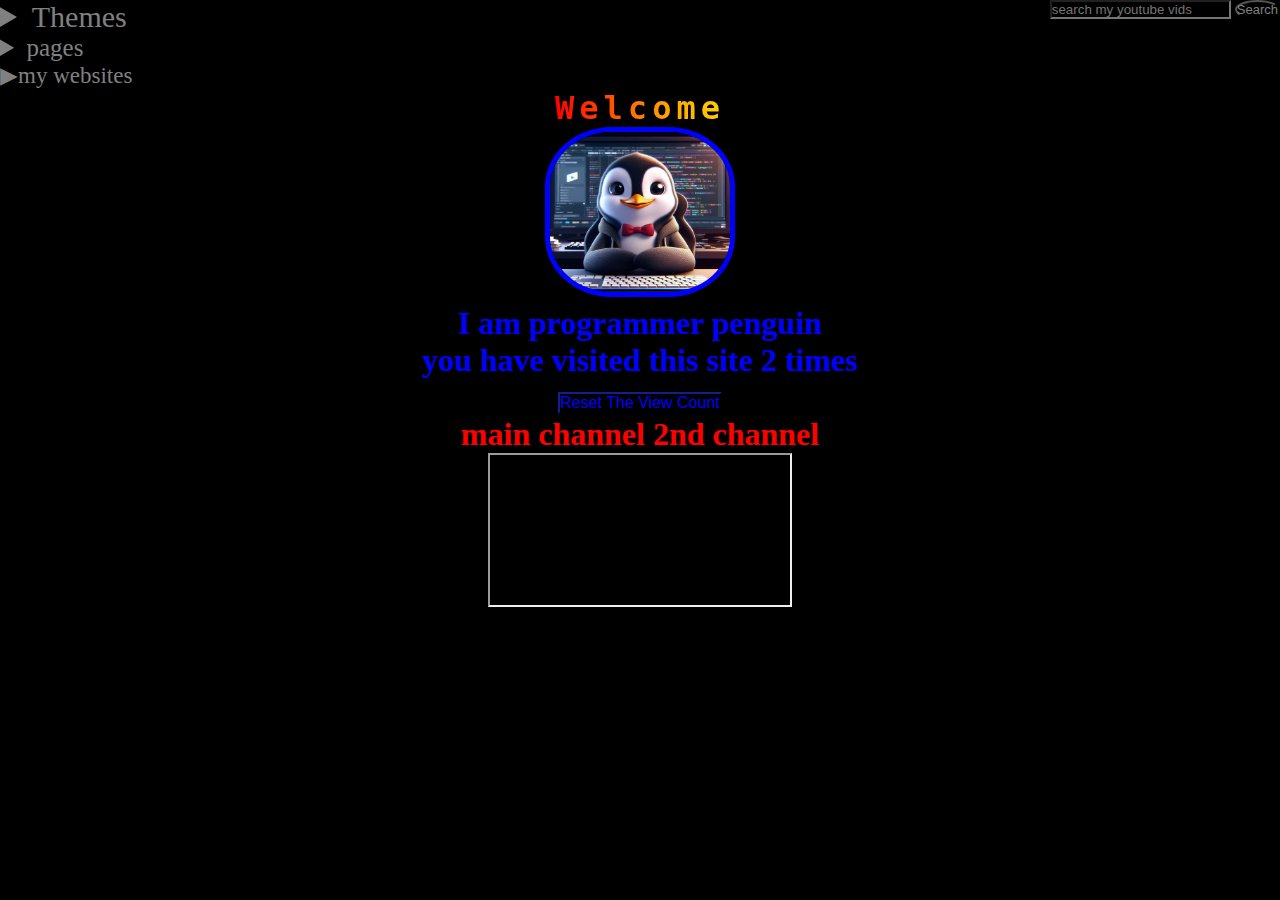
==== index.html @ 915b8b53 "added preview properties from meta" ====
<!DOCTYPE html> 

<html lang="en">
    <head>
        <meta charset="UTF-8">
        <meta name="viewport" content="initial-scale=1, width=device-width">
        <meta property="og:title" content="idk what to put here.">
        <meta property="og:description" content="my testing website i made for testing features and adding a bunch of stuff i learn.">
        <meta property="og:image" content="pengu3.jpg">
        <meta property="og:url" content="https://master-gamer360.github.io/mywebsite/">
    
        <link href="index.css" rel="stylesheet">
        <title>idk what to put here :/</title>
        <link rel="icon" type="image/x-icon" href="pengu3.jpg">
    </head>
    <body>
        <header>
            <div class="top_stuff">
                <div class="channel_search">
                    <form action="https://www.youtube.com/@ProgrammerPenguin/search?" method="get" target="_blank">
                        <input name="query" placeholder="search my youtube vids">
                        <button class="top_stuff_buttons" type="submit">Search</button>
                    </form>
                </div>
                    <details id="theme_menu" class="theme_menu">
                    <summary for="theme_menu">Themes</summary>
                    <div>
                        <input id="light_radio" type="radio" name="theme" value="Light">
                        <label for="light_radio" style="color: darkgrey;">Light</label><br>

                        <input id="dark_radio" type="radio" name="theme" value="Dark">
                        <label for="dark_radio">Dark</label><br>
                        <button id="change_theme_button" class="top_stuff_buttons" onclick="change_theme()">Change?</button>
                    </div>
                    <br>
                </details>
            </div>
            <details class="pages_menu">
                <summary>pages</summary>
                <nav>
                    <ul>
                        <li><a href="index.html">Main Page</a></li>
                        <li><a href="vowel.html">Vowel Counter</a></li>
                        <li><a href="fizzbuzz.html">Fizzbuzz</a></li>
                    </ul>
                </nav>
            </details>
            <details class="websites_menu">
                <summary>my websites</summary>
                <nav>
                    <ul>
                        <li><a target="_blank" href="https://master-gamer360.github.io/rubber-duck-debug/">Rubber Duck Debugging</a></li>
                        <li><a target="_blank" href="https://master-gamer360.github.io/mywebsite/">testing site</a></li>
                    </ul>
                </nav>
            </details>
        </header>
        <main>
            <h1 style="color: blue;">
                <span id="welcome_sign" class="rainbow rainbow_text_animated">Welcome</span><br>
                <img class="penguin_pfp" src="pengu3.jpg" alt="Description of the image" width="180" height="160"> <br>
                I am programmer penguin <br>
                <div class="website-counter">you have visited this site <span id="counter-value"></span> times</div>
                <button onclick="resetCounter()">Reset The View Count</button> <br>
                <a href="https://www.youtube.com/channel/UCnMoSQKpRVbL2jVzJVJFhVA" target="_blank">main channel</a>
                <a href="https://www.youtube.com/watch?v=xvFZjo5PgG0&ab_channel=Duran" target="_blank">2nd channel</a><br>
                <iframe src="https://www.youtube.com/embed/J_-J42ciOqg"></iframe> <br>
            </h1>
        </main>
    </body>
    <script src="index.js"></script>
</html>
---- index.css ----
body
{
    text-align: center;
    background-color: black;
}

a
{
    color: red;
    text-decoration: none;
}

a:hover
{
    text-decoration: underline;
    color: green;
}

button
{
    font-size: 50%;
    color: blue;
    border-color: rgb(9, 12, 55);
    background-color: black;
}


input
{
    background-color: black;
    color: white;
}

.video-container 
{
    position: relative;
    overflow: hidden;
    width: 100%;
    padding-top: 56.25%; /* 16:9 Aspect Ratio */
    margin: 0; /* Remove any margin */
}

.video-container iframe 
{
    position: absolute;
    top: 10%;
    left: 50%;
    transform: translate(-50%, -50%);
    width: 100%;
    height: 100%;
}

@media screen and (min-width: 768px) 
{
    /* For screens wider than 768px (PC) */
    .video-container iframe {
        width: 20%;
        height: auto
    }
}

@media screen and (max-width: 767px) 
{
    /* For screens up to 767px (mobile) */
    .video-container iframe 
    {
        width: 70%;
        height: auto;
    }
}

.rainbow 
{
    text-align: center;
    text-decoration: underline;
    font-size: 32px;
    font-family: monospace;
    letter-spacing: 5px;
}

.rainbow_text_animated 
{
    background: linear-gradient(to right, red, orange, yellow, #00ff00, blue, indigo, violet); 
    -webkit-background-clip: text;
    background-clip: text;
    color: transparent;
    animation: rainbow_animation 1s infinite;
    background-size: 400% 100%;
}

@keyframes rainbow_animation 
{
    0%,100% {
        background-position: 0 0;
    }

    50% {
        background-position: 100% 0;
    }
}

.penguin_pfp
{
    border: 5px solid blue;
    border-radius: 35%;
}



.top_stuff 
{
    width:100%;
    display: flex;
    justify-content:space-between;
}

.theme_menu
{
    color: grey;
    text-align: left;
    font-size: calc(25px + 0.390625vw);
}

.channel_search
{
    order:1;
}

.pages_menu
{
    color: grey;
    text-align: left;
    font-size: calc(20px + 0.390625vw);
}

.top_stuff_buttons
{
    font-size: calc(8px + 0.390625vw);
    color: grey;
    border-color: black;
    background-color: black;
    border-radius: 78%;
    display: table-cell;
}

*
{
    margin: 0;
    padding: 0;
}

ul li
{
    list-style: none;

}

ul li a
{
    text-decoration: none;
    color: #107be5;
}

ul li a:hover
{
    color: blue;
}

.websites_menu
{
    color: grey;
    text-align: left;
    font-size: calc(18px + 0.390625vw);
}

.websites_menu>summary 
{
    list-style: none;
}
.websites_menu>summary::-webkit-details-marker 
{
    display: none
}

.websites_menu>summary::before
{
    content: '▶';
}
.websites_menu[open]>summary::before
{
    content: "▼";
}
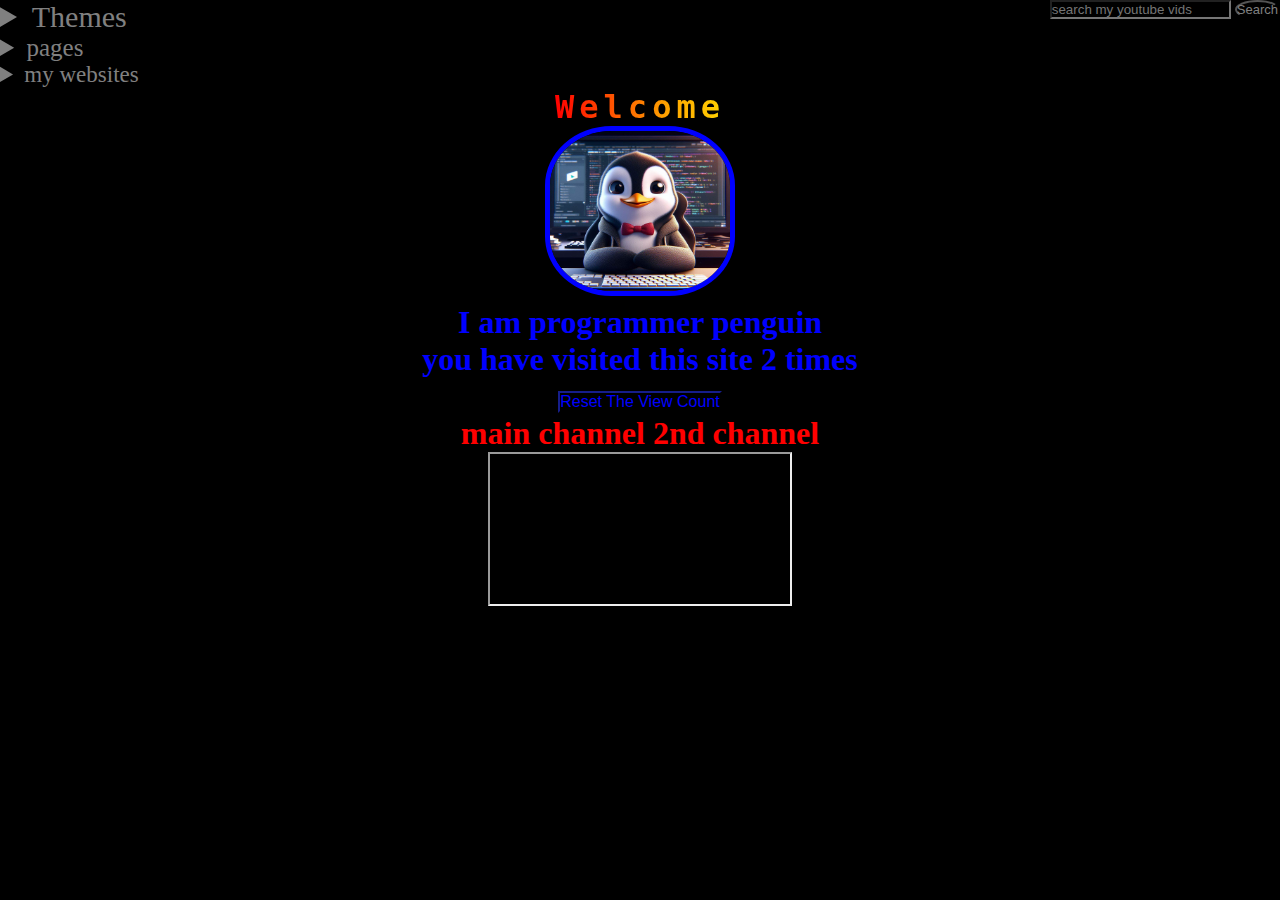
==== commit 7f82301f: "added a currency converter page" ====
--- a/index.html
+++ b/index.html
@@ -5,10 +5,10 @@
         <meta charset="UTF-8">
         <meta name="viewport" content="initial-scale=1, width=device-width">
         <meta property="og:title" content="idk what to put here.">
-        <meta property="og:description" content="my testing website i made for testing features and adding a bunch of stuff i learn.">
-        <meta property="og:image" content="pengu3.jpg">
+        <meta property="og:description" id="og-description" content="welcome to the website! I add random features on it.">
+        <meta property="og:image" content="https://master-gamer360.github.io/mywebsite/pengu3.jpg">
         <meta property="og:url" content="https://master-gamer360.github.io/mywebsite/">
-    
+
         <link href="index.css" rel="stylesheet">
         <title>idk what to put here :/</title>
         <link rel="icon" type="image/x-icon" href="pengu3.jpg">
@@ -42,6 +42,7 @@
                         <li><a href="index.html">Main Page</a></li>
                         <li><a href="vowel.html">Vowel Counter</a></li>
                         <li><a href="fizzbuzz.html">Fizzbuzz</a></li>
+                        <li><a href="exchange.html">Currency Converter</a></li>
                     </ul>
                 </nav>
             </details>
--- a/index.css
+++ b/index.css
@@ -152,7 +152,6 @@
 ul li
 {
     list-style: none;
-
 }
 
 ul li a
@@ -173,20 +172,56 @@
     font-size: calc(18px + 0.390625vw);
 }
 
-.websites_menu>summary 
-{
-    list-style: none;
-}
-.websites_menu>summary::-webkit-details-marker 
-{
-    display: none
-}
-
-.websites_menu>summary::before
-{
-    content: '▶';
-}
-.websites_menu[open]>summary::before
-{
-    content: "▼";
-}
+
+.firstCurrencySelect
+{
+    color: white;
+    background-color: black;
+    font-size: calc(15px + 0.390625vw);
+    width: calc(130px + 0.390625vw);
+    height: calc(30px + 0.390625vw);
+    cursor: pointer;
+}
+
+.secondCurrencySelect
+{
+    color: white;
+    background-color: black;
+    font-size: calc(15px + 0.390625vw);
+    width: calc(108px + 0.390625vw);
+    height: calc(30px + 0.390625vw);
+    cursor: pointer;
+}
+
+/* Style the select input
+
+
+/* Style the scrollbar */
+select::-webkit-scrollbar {
+    width: calc(14px + 0.390625vw);
+
+    height: calc(100px + 0.390625vw);
+
+}
+
+select::-webkit-scrollbar-thumb {
+    background-color: blue; /* Color for the scrollbar thumb */
+}
+
+select::-webkit-scrollbar-track {
+    background-color: grey; /* Color for the scrollbar track */
+    border: rgb(12, 15, 152);
+}
+
+.currency_input
+{
+    width: calc(100px + 0.390625vw);
+    height: calc(15px + 0.390625vw);
+    font-size: 20px;
+}
+
+.currency_input::-webkit-inner-spin-button,
+.currency_input::-webkit-outer-spin-button
+{
+    -webkit-appearance: none;
+}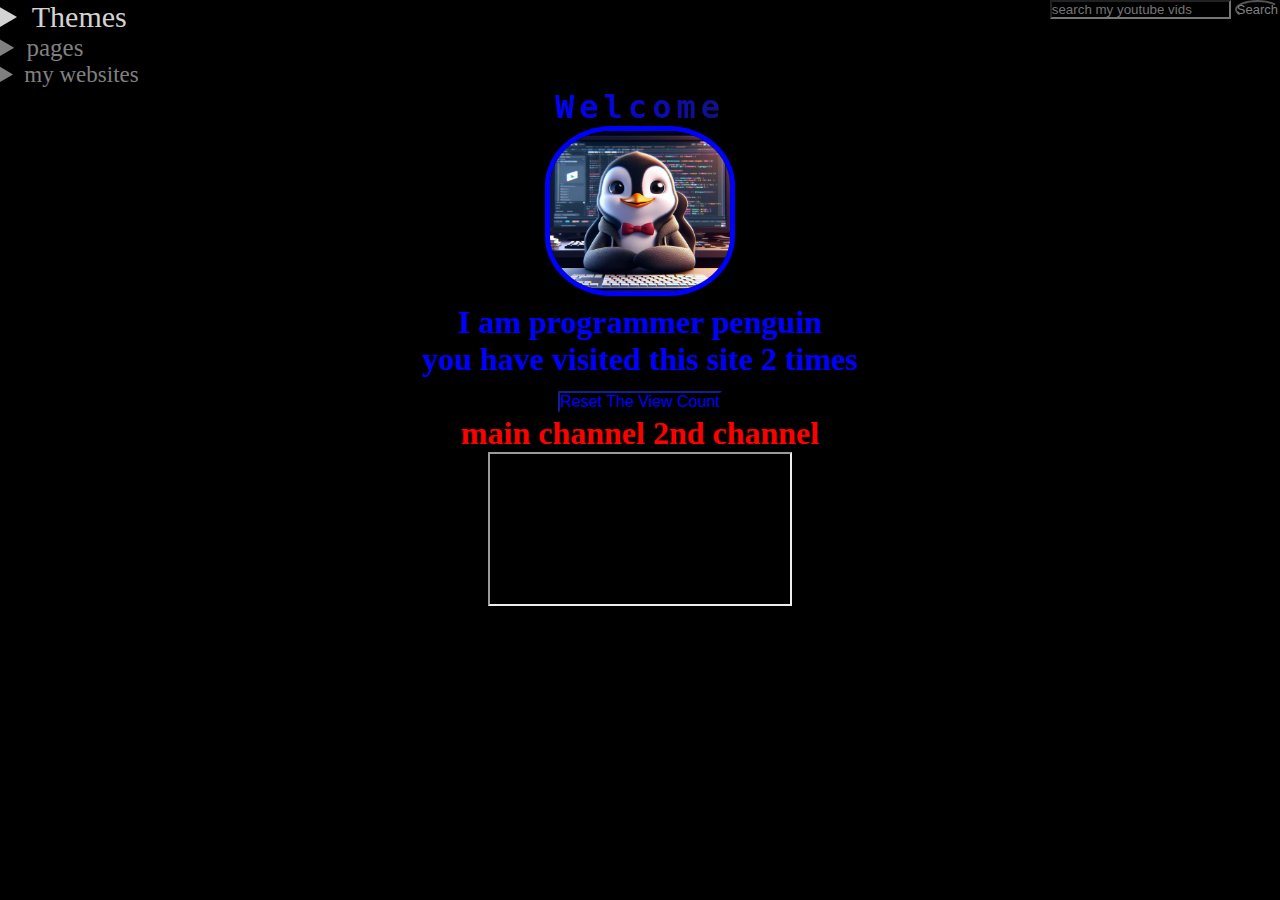
==== commit e765075a: "good changes" ====
--- a/index.html
+++ b/index.html
@@ -58,7 +58,7 @@
         </header>
         <main>
             <h1 style="color: blue;">
-                <span id="welcome_sign" class="rainbow rainbow_text_animated">Welcome</span><br>
+                <span id="welcome_sign" class="rainbow blue_text_animated">Welcome</span><br>
                 <img class="penguin_pfp" src="pengu3.jpg" alt="Description of the image" width="180" height="160"> <br>
                 I am programmer penguin <br>
                 <div class="website-counter">you have visited this site <span id="counter-value"></span> times</div>
--- a/index.css
+++ b/index.css
@@ -78,17 +78,17 @@
     letter-spacing: 5px;
 }
 
-.rainbow_text_animated 
-{
-    background: linear-gradient(to right, red, orange, yellow, #00ff00, blue, indigo, violet); 
+.blue_text_animated 
+{
+    background: linear-gradient(to right, blue, rgb(18, 18, 131), rgb(20, 13, 84), rgba(17, 0, 255, 0.523), blue);
     -webkit-background-clip: text;
     background-clip: text;
     color: transparent;
-    animation: rainbow_animation 1s infinite;
+    animation: blue_animation 4s infinite;
     background-size: 400% 100%;
 }
 
-@keyframes rainbow_animation 
+@keyframes blue_animation 
 {
     0%,100% {
         background-position: 0 0;
@@ -98,6 +98,28 @@
         background-position: 100% 0;
     }
 }
+
+.rainbow_text_animated 
+{
+    background: linear-gradient(to right, red, orange, yellow, green, blue, indigo, violet);
+    -webkit-background-clip: text;
+    background-clip: text;
+    color: transparent;
+    animation: rainbow_animation 4s infinite;
+    background-size: 400% 100%;
+}
+
+@keyframes rainbow_animation 
+{
+    0%,100% {
+        background-position: 0 0;
+    }
+
+    50% {
+        background-position: 100% 0;
+    }
+}
+
 
 .penguin_pfp
 {
@@ -121,6 +143,12 @@
     font-size: calc(25px + 0.390625vw);
 }
 
+.theme_menu:hover
+{
+    cursor: pointer;
+    color: lightgrey;
+}
+
 .channel_search
 {
     order:1;
@@ -133,6 +161,12 @@
     font-size: calc(20px + 0.390625vw);
 }
 
+.pages_menu:hover
+{
+    cursor: pointer;
+    color: lightgray;
+}
+
 .top_stuff_buttons
 {
     font-size: calc(8px + 0.390625vw);
@@ -170,6 +204,12 @@
     color: grey;
     text-align: left;
     font-size: calc(18px + 0.390625vw);
+}
+
+.websites_menu:hover
+{
+    cursor: pointer;
+    color: lightgrey;
 }
 
 
@@ -224,4 +264,31 @@
 .currency_input::-webkit-outer-spin-button
 {
     -webkit-appearance: none;
-}+}
+
+.currency_output
+{
+    font-size: calc(20px + 0.390625vw);
+}
+
+.switch
+{
+    color: white;
+    border-color: black;
+}
+.r_pfp 
+{
+    width: 100px; /* Adjust the size as needed */
+    height: 100px;
+    background-image: url('path/to/your-image.png'); /* Replace with your image path */
+    background-size: cover;
+    transform-style: preserve-3d;
+    animation: rotateCube 3000ms infinite linear;
+}
+
+@keyframes rotateCube
+{
+    0% { transform: rotate3d(0, -1, 0, 180deg); }
+    50%{ transform: rotate3d(0, 0, 0, 0deg); }
+    /* 100%{ transform: rotate3d(-1, 1, 1, 360deg); } */
+}
